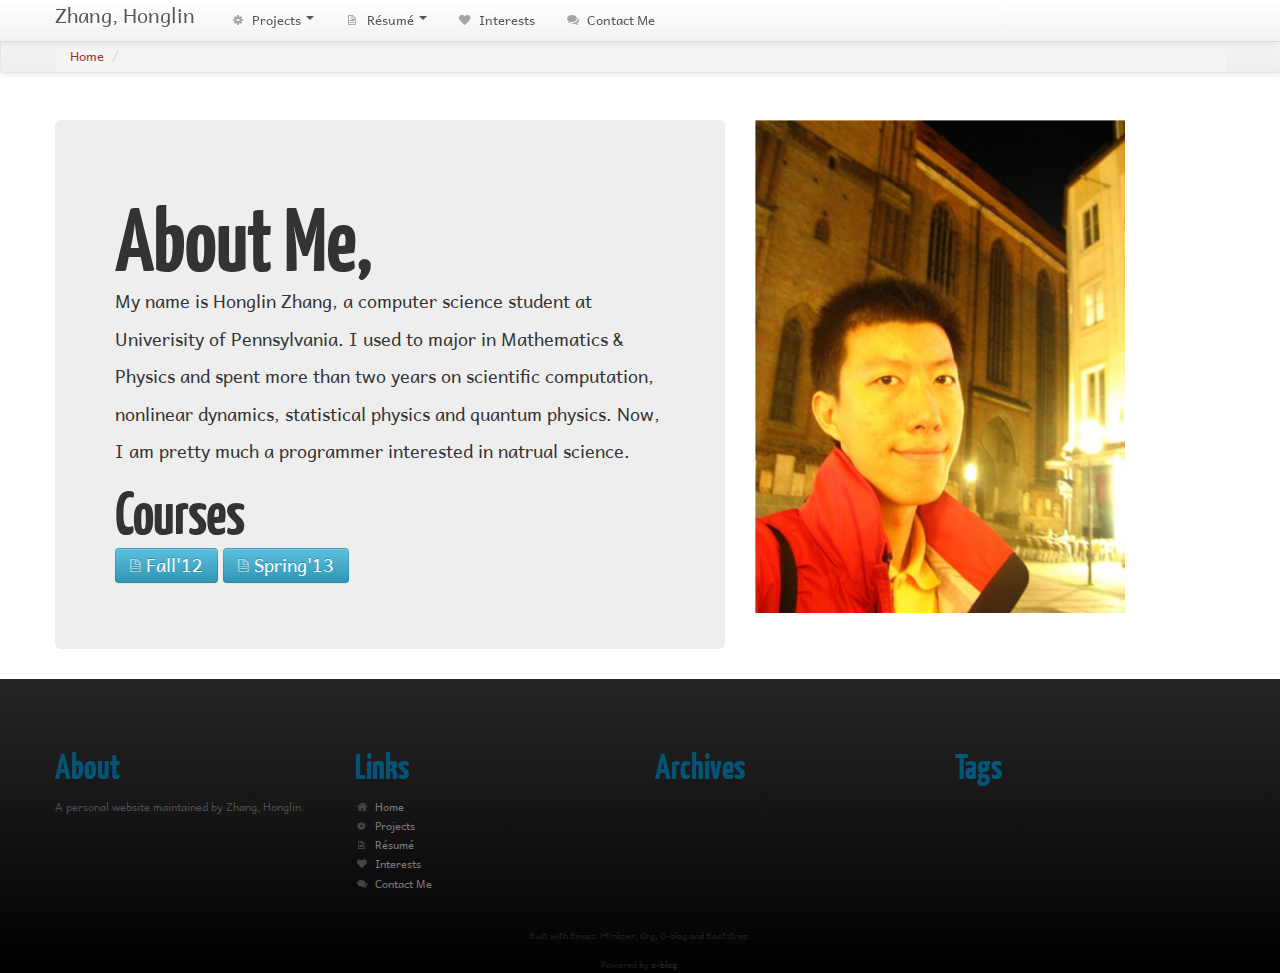
==== index.html @ b6c4f59a "initialization" ====
<!DOCTYPE html>
<html lang="en">
  <head>
    <meta charset="utf-8"/>
    <title>Zhang, Honglin</title>
    <link rel="stylesheet" type="text/less" href="./style/less/o-blog.less"/>
    <meta name="viewport" content="width=device-width, initial-scale=1.0"/>
    <meta name="generator" content="o-blog version 1.2"/>
    <script src="./style/js/less-1.3.0.min.js" type="text/javascript"></script>
    <script src="./style/js/jquery-1.7.1.min.js" type="text/javascript"></script>
    <script src="./style/bootstrap/js/bootstrap-modal.js" type="text/javascript"></script>
    <script src="./style/bootstrap/js/bootstrap-transition.js" type="text/javascript"></script>
    <script src="./style/bootstrap/js/bootstrap-dropdown.js" type="text/javascript"></script>
    <script src="./style/bootstrap/js/bootstrap-collapse.js" type="text/javascript"></script>
    <script src="./style/js/prettify.js" type="text/javascript"></script>
    <script src="./style/js/o-blog.linenumber.js" type="text/javascript"></script>
    <script src="./style/js/o-blog-fix.js" type="text/javascript"></script>
    
  </head>
  <body>

    <div class="navbar navbar-fixed-top">
      <div class="navbar-inner">
	<div class="container">
	  <a class="btn btn-navbar" data-toggle="collapse" data-target=".nav-collapse">
            <span class="icon-bar"></span>
            <span class="icon-bar"></span>
            <span class="icon-bar"></span>
          </a>
	  <a class="brand" href="./index.html">Zhang, Honglin</a>
	  <div class="nav-collapse collapse">
	    <ul>
<li><a href="projects.html"><i>icon-cog icon-white</i> Projects</a>
<ul>
<li><a href="projects.html#search_engine">Mini Search Engine</a>
</li>
<li><a href="projects.html#cpp_code_analyzer">C++ Code Analyzer</a>
</li>
<li><a href="projects.html#c_compiler">C Compiler</a>
</li>
<li><a href="projects.html#riemanncalc_package">RiemannCalc Package</a>
</li>
<li><a href="projects.html#atomspheric_simulation">Atomspheric Simulation</a>
</li>
<li><a href="projects.html#hammurabi">Hammurabi</a>
</li>
<li><a href="projects.html#eliza">Eliza</a>
</li>
<li><a href="projects.html#snake">Snake</a>
</li>
<li><a href="projects.html#library">Library</a>

</li>
</ul>

</li>
<li><a href="#"><i>icon-file icon-white</i> Résumé</a>
<ul>
<li><a href="./honglinz_resume.pdf">Download Résumé</a>

</li>
</ul>

</li>
<li><a href="interests.html"><i>icon-heart icon-white</i> Interests</a>

</li>
<li><a href="./contact_me.html"><i>icon-comments icon-white</i> Contact Me</a>
</li>
</ul>




	  </div>
	</div>
      </div>
    </div>
    <div class="subnav subnav-fixed visible-desktop">
      <div class="container">
	<ul class="breadcrumb">
  <li><a href="./index.html">Home</a> <span class="divider">/</span></li>
  
  </ul>

      </div>
    </div>
    <div id="page" class="container">

<article>
  <div class="article-content">
    <div class="row "><div class="span7 ">


<div class="hero-unit">





<h1 style="font-size: 500%;">About Me,</h1>

<p>
  My name is Honglin Zhang, a computer science student at Univerisity
  of Pennsylvania. I used to major in Mathematics &amp; Physics and spent
  more than two years on scientific computation, nonlinear dynamics,
  statistical physics and quantum physics. Now, I am pretty much a
  programmer interested in natrual science.
</p>


<h1>Courses</h1>

<div class="o-blog-source"><a class="btn btn-info" data-toggle="modal" data-target="#fall12" ><i class="icon-file icon-white"></i>&nbsp;Fall'12</a></div><div class="modal fade hide" id="fall12"><div class="modal-header"><a class="close" data-dismiss="modal">×</a><h3>Fall'12</h3></div><div class="modal-body"><pre>
CIT 591 Programming Languages &amp; Techniques I
CIT 592 Mathematical Foundations of Computer Science
CIT 593 Introduction to Computer Systems
</pre></div></div>

<div class="o-blog-source"><a class="btn btn-info" data-toggle="modal" data-target="#spring13" ><i class="icon-file icon-white"></i>&nbsp;Spring'13</a></div><div class="modal fade hide" id="spring13"><div class="modal-header"><a class="close" data-dismiss="modal">×</a><h3>Spring'13</h3></div><div class="modal-body"><pre>
CIS 511 Theory of Computation
CIS 555 Internet and Web Systems
CIT 594 Programming Languages &amp; Techniques II
</pre></div></div>



</div>



</div><div class="span4 ">


<p>
  <img src="./avatar.jpg"  alt="./avatar.jpg" />
</p>



</div></div>

  </div>
</article>
      </div>
      <div id="footer">
	<div class="container">
	  <div class="row">
	    <section class="span3">
	      <h1>About</h1>
	      <p>
 A personal website maintained by Zhang, Honglin.
</p>
	    </section>
	    <nav id="links" class="span3">
	      <h1>Links</h1>
	      <ul>
		<ul>
<li><a href="./index.html"><i>icon-home icon-white</i> Home</a>

</li>
<li><a href="projects.html"><i>icon-cog icon-white</i> Projects</a>

</li>
<li><a href="honglinz_resume.pdf"><i>icon-file icon-white</i> Résumé</a>

</li>
<li><a href="interests.html"><i>icon-heart icon-white</i> Interests</a>

</li>
<li><a href="./contact_me.html"><i>icon-comments icon-white</i> Contact Me</a>
</li>
</ul>



	      </ul>
	    </nav>
	    <nav id="archives" class="span3">
	      <h1><a href="./archives.html">Archives</a></h1>
	      <ul>
		
	      </ul>
	    </nav>
	    <nav class="tags span3">
	      <h1><a href="./tags/index.html">Tags</a></h1>
	      <ul>
  
</ul>

	    </nav>
	  </div>
	</div>
	<div class="copyright" style="text-align: center;">
	  <p>
 Built with Emacs, Htmlizer, Org, O-blog and Bootstrap.
</p>
	  <p>Powered by <a href="https://github.com/renard/o-blog">o-blog</a>.</p>
	</div>
      </div>
</body>
</html>
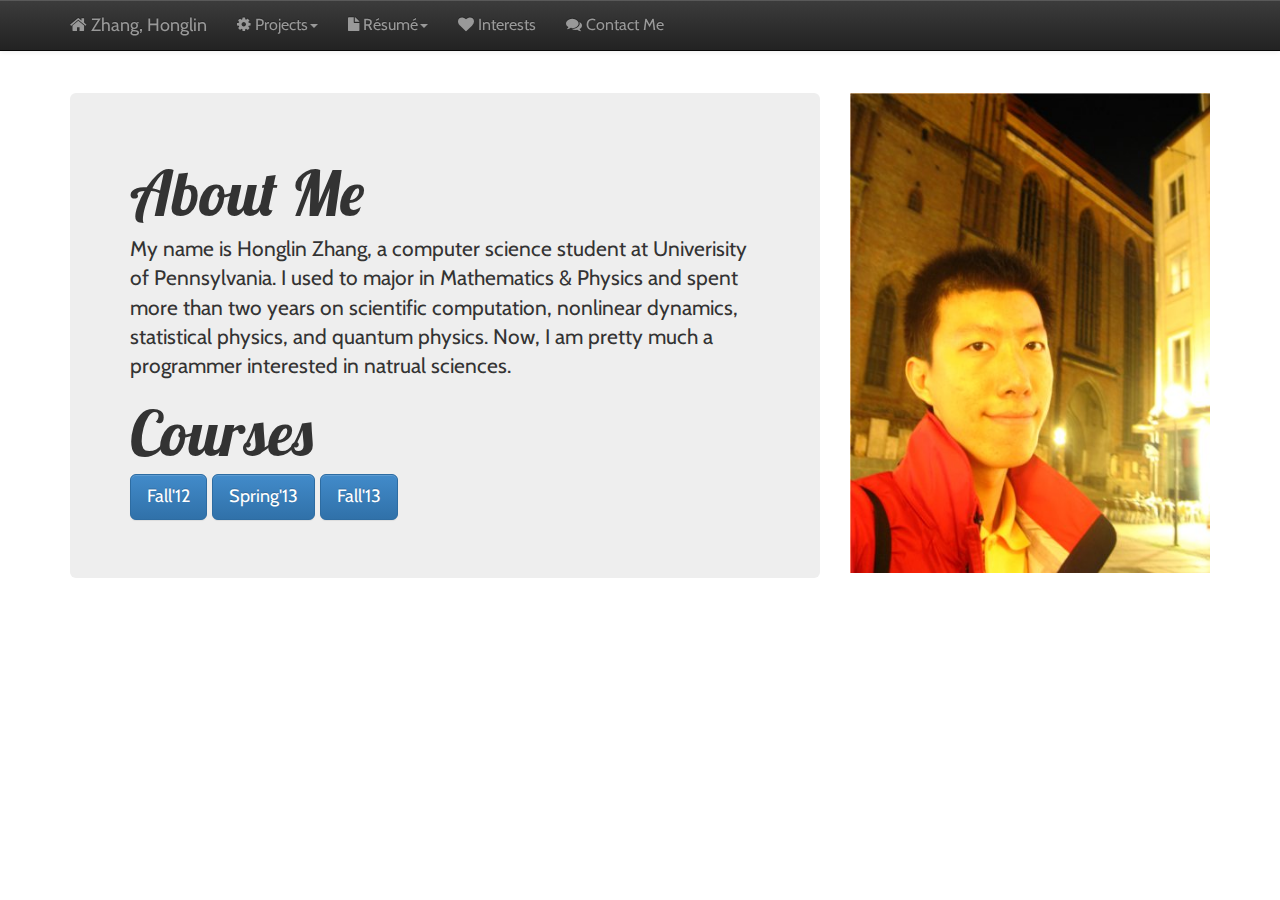
==== commit 4ce0bb6a: "upgrade to version 3.0" ====
--- a/index.html
+++ b/index.html
@@ -1,203 +1,158 @@
 <!DOCTYPE html>
 <html lang="en">
   <head>
-    <meta charset="utf-8"/>
+    <meta charset="utf-8">
+    <meta name="viewport" content="width=device-width, initial-scale=1.0">
+    <meta name="description" content="">
+    <meta name="author" content="">
     <title>Zhang, Honglin</title>
-    <link rel="stylesheet" type="text/less" href="./style/less/o-blog.less"/>
-    <meta name="viewport" content="width=device-width, initial-scale=1.0"/>
-    <meta name="generator" content="o-blog version 1.2"/>
-    <script src="./style/js/less-1.3.0.min.js" type="text/javascript"></script>
-    <script src="./style/js/jquery-1.7.1.min.js" type="text/javascript"></script>
-    <script src="./style/bootstrap/js/bootstrap-modal.js" type="text/javascript"></script>
-    <script src="./style/bootstrap/js/bootstrap-transition.js" type="text/javascript"></script>
-    <script src="./style/bootstrap/js/bootstrap-dropdown.js" type="text/javascript"></script>
-    <script src="./style/bootstrap/js/bootstrap-collapse.js" type="text/javascript"></script>
-    <script src="./style/js/prettify.js" type="text/javascript"></script>
-    <script src="./style/js/o-blog.linenumber.js" type="text/javascript"></script>
-    <script src="./style/js/o-blog-fix.js" type="text/javascript"></script>
-    
+
+    <!-- Bootstrap core CSS -->
+    <link href="packages/bootstrap/css/bootstrap.min.css" rel="stylesheet">
+    <!-- Bootstrap theme -->
+    <link href="packages/bootstrap/css/bootstrap-theme.min.css" rel="stylesheet">
+    <!-- Font Awesome CSS -->
+    <link href="packages/font-awesome/css/font-awesome.min.css" rel="stylesheet">
+    <!-- Syntax highlighting from google-code-prettify project -->
+    <link href="packages/prettify/prettify.css" rel="stylesheet"/> 
+    <!-- Custom styles for this template -->
+    <link href="assets/css/starter-template.css" rel="stylesheet">
+    <!-- HTML5 shim and Respond.js IE8 support of HTML5 elements and media queries -->
+    <!--[if lt IE 9]>
+      <script src="assets/js/html5shiv.js"></script>
+      <script src="assets/js/respond.min.js"></script>
+    <![endif]-->
   </head>
+
   <body>
 
-    <div class="navbar navbar-fixed-top">
-      <div class="navbar-inner">
-	<div class="container">
-	  <a class="btn btn-navbar" data-toggle="collapse" data-target=".nav-collapse">
+    <!-- navigation bar starts -->
+    <div class="navbar navbar-inverse navbar-fixed-top">
+      <div class="container">
+        <div class="navbar-header">
+          <button type="button" class="navbar-toggle" data-toggle="collapse" data-target=".navbar-collapse">
             <span class="icon-bar"></span>
             <span class="icon-bar"></span>
             <span class="icon-bar"></span>
-          </a>
-	  <a class="brand" href="./index.html">Zhang, Honglin</a>
-	  <div class="nav-collapse collapse">
-	    <ul>
-<li><a href="projects.html"><i>icon-cog icon-white</i> Projects</a>
-<ul>
-<li><a href="projects.html#search_engine">Mini Search Engine</a>
-</li>
-<li><a href="projects.html#cpp_code_analyzer">C++ Code Analyzer</a>
-</li>
-<li><a href="projects.html#c_compiler">C Compiler</a>
-</li>
-<li><a href="projects.html#riemanncalc_package">RiemannCalc Package</a>
-</li>
-<li><a href="projects.html#atomspheric_simulation">Atomspheric Simulation</a>
-</li>
-<li><a href="projects.html#hammurabi">Hammurabi</a>
-</li>
-<li><a href="projects.html#eliza">Eliza</a>
-</li>
-<li><a href="projects.html#snake">Snake</a>
-</li>
-<li><a href="projects.html#library">Library</a>
-
-</li>
-</ul>
-
-</li>
-<li><a href="#"><i>icon-file icon-white</i> Résumé</a>
-<ul>
-<li><a href="./honglinz_resume.pdf">Download Résumé</a>
-
-</li>
-</ul>
-
-</li>
-<li><a href="interests.html"><i>icon-heart icon-white</i> Interests</a>
-
-</li>
-<li><a href="./contact_me.html"><i>icon-comments icon-white</i> Contact Me</a>
-</li>
-</ul>
-
-
-
-
-	  </div>
-	</div>
+          </button>
+          <a class="navbar-brand" href="index.html"><i class="icon-home"></i> Zhang, Honglin</a>
+        </div>
+        <div class="collapse navbar-collapse">
+          <ul class="nav navbar-nav">
+            <li class="dropdown">
+              <a href="projects.html" class="dropdown-toggle" data-toggle="dropdown"><i class="icon-cog"></i> Projects<b class="caret"></b></a>
+              <ul class="dropdown-menu">
+                <li><a href="projects.html#distributed_search_engine">Distributed Search Engine</a></li>
+                <li><a href="projects.html#cpp_code_analyzer">C++ Code Analyzer</a></li>
+                <li><a href="projects.html#c_compiler">C Compiler</a></li>
+                <li><a href="projects.html#eliza">Eliza</a></li>
+                <li><a href="projects.html#snake">Snake</a></li>
+                <li><a href="projects.html#riemanncalc_package">RiemannCalc Package</a></li>
+                <li><a href="projects.html#atmospheric_simulation">Atomspheric Simulation</a></li>
+              </ul>
+            </li>
+            <li class="dropdown">
+              <a href="#" class="dropdown-toggle" data-toggle="dropdown"><i class="icon-file"></i> Résumé<b class="caret"></b></a>
+              <ul class="dropdown-menu">
+                <li><a href="honglinz_resume.pdf">Download Résumé</a></li>
+              </ul>
+            </li>
+            <li><a href="interests.html"><i class="icon-heart"></i> Interests</a></li>
+            <li><a href="contact_me.html"><i class="icon-comments"></i> Contact Me</a></li>
+          </ul>
+        </div><!--/.nav-collapse -->
       </div>
     </div>
-    <div class="subnav subnav-fixed visible-desktop">
-      <div class="container">
-	<ul class="breadcrumb">
-  <li><a href="./index.html">Home</a> <span class="divider">/</span></li>
-  
-  </ul>
+    <!-- navigation bar ends -->
 
+    <div class="container">
+      <br/>
+      <div class="row">
+        <div class="col-xs-12 col-sm-6 col-md-8">
+          <div class="jumbotron">
+            <h1>About Me</h1>
+            <p>
+My name is Honglin Zhang, a computer science student at Univerisity of Pennsylvania. I used to major in Mathematics & Physics and spent more than two years on scientific computation, nonlinear dynamics, statistical physics, and quantum physics. Now, I am pretty much a programmer interested in natrual sciences.
+            </p>
+            <!-- Button trigger modal -->
+            <h1>Courses</h1>
+            <p>
+              <a data-toggle="modal" href="#fall12" class="btn btn-lg btn-primary">Fall'12</a>
+              <a data-toggle="modal" href="#spring13" class="btn btn-lg btn-primary">Spring'13</a>
+              <a data-toggle="modal" href="#fall13" class="btn btn-lg btn-primary">Fall'13</a>
+            </p>
+          </div>
+        </div>
+        <div class="col-xs-6 col-sm-6 col-md-4">
+          <p>
+            <img src="assets/img/avatar.jpg" width="100%" alt="avatar.jpg" />
+          </p>
+        </div>
       </div>
-    </div>
-    <div id="page" class="container">
 
-<article>
-  <div class="article-content">
-    <div class="row "><div class="span7 ">
+    </div><!-- /.container -->
 
-
-<div class="hero-unit">
-
-
-
-
-
-<h1 style="font-size: 500%;">About Me,</h1>
-
-<p>
-  My name is Honglin Zhang, a computer science student at Univerisity
-  of Pennsylvania. I used to major in Mathematics &amp; Physics and spent
-  more than two years on scientific computation, nonlinear dynamics,
-  statistical physics and quantum physics. Now, I am pretty much a
-  programmer interested in natrual science.
-</p>
-
-
-<h1>Courses</h1>
-
-<div class="o-blog-source"><a class="btn btn-info" data-toggle="modal" data-target="#fall12" ><i class="icon-file icon-white"></i>&nbsp;Fall'12</a></div><div class="modal fade hide" id="fall12"><div class="modal-header"><a class="close" data-dismiss="modal">×</a><h3>Fall'12</h3></div><div class="modal-body"><pre>
+    <!-- Modal -->
+    <div class="modal fade" id="fall12" role="dialog" aria-labelledby="myModalLabel" aria-hidden="true">
+      <div class="modal-dialog">
+        <div class="modal-content">
+          <div class="modal-header">
+            <button type="button" class="close" data-dismiss="modal" aria-hidden="true">&times;</button>
+            <h1 class="modal-title">Fall'12</h1>
+          </div>
+          <div class="modal-body">
+            <pre>
 CIT 591 Programming Languages &amp; Techniques I
 CIT 592 Mathematical Foundations of Computer Science
 CIT 593 Introduction to Computer Systems
-</pre></div></div>
+            </pre>
+          </div>
+        </div><!-- /.modal-content -->
+      </div><!-- /.modal-dialog -->
+    </div><!-- /.modal -->
 
-<div class="o-blog-source"><a class="btn btn-info" data-toggle="modal" data-target="#spring13" ><i class="icon-file icon-white"></i>&nbsp;Spring'13</a></div><div class="modal fade hide" id="spring13"><div class="modal-header"><a class="close" data-dismiss="modal">×</a><h3>Spring'13</h3></div><div class="modal-body"><pre>
+    <div class="modal fade" id="spring13" tabindex="-1" role="dialog" aria-labelledby="myModalLabel" aria-hidden="true">
+      <div class="modal-dialog">
+        <div class="modal-content">
+          <div class="modal-header">
+            <button type="button" class="close" data-dismiss="modal" aria-hidden="true">&times;</button>
+            <h1 class="modal-title">Spring'13</h1>
+          </div>
+          <div class="modal-body">
+            <pre>
 CIS 511 Theory of Computation
 CIS 555 Internet and Web Systems
 CIT 594 Programming Languages &amp; Techniques II
-</pre></div></div>
+            </pre>
+          </div>
+        </div><!-- /.modal-content -->
+      </div><!-- /.modal-dialog -->
+    </div><!-- /.modal -->
 
-
-
-</div>
-
-
-
-</div><div class="span4 ">
-
-
-<p>
-  <img src="./avatar.jpg"  alt="./avatar.jpg" />
-</p>
-
-
-
-</div></div>
-
-  </div>
-</article>
-      </div>
-      <div id="footer">
-	<div class="container">
-	  <div class="row">
-	    <section class="span3">
-	      <h1>About</h1>
-	      <p>
- A personal website maintained by Zhang, Honglin.
-</p>
-	    </section>
-	    <nav id="links" class="span3">
-	      <h1>Links</h1>
-	      <ul>
-		<ul>
-<li><a href="./index.html"><i>icon-home icon-white</i> Home</a>
-
-</li>
-<li><a href="projects.html"><i>icon-cog icon-white</i> Projects</a>
-
-</li>
-<li><a href="honglinz_resume.pdf"><i>icon-file icon-white</i> Résumé</a>
-
-</li>
-<li><a href="interests.html"><i>icon-heart icon-white</i> Interests</a>
-
-</li>
-<li><a href="./contact_me.html"><i>icon-comments icon-white</i> Contact Me</a>
-</li>
-</ul>
-
-
-
-	      </ul>
-	    </nav>
-	    <nav id="archives" class="span3">
-	      <h1><a href="./archives.html">Archives</a></h1>
-	      <ul>
-		
-	      </ul>
-	    </nav>
-	    <nav class="tags span3">
-	      <h1><a href="./tags/index.html">Tags</a></h1>
-	      <ul>
-  
-</ul>
-
-	    </nav>
-	  </div>
-	</div>
-	<div class="copyright" style="text-align: center;">
-	  <p>
- Built with Emacs, Htmlizer, Org, O-blog and Bootstrap.
-</p>
-	  <p>Powered by <a href="https://github.com/renard/o-blog">o-blog</a>.</p>
-	</div>
-      </div>
-</body>
+    <div class="modal fade" id="fall13" tabindex="-1" role="dialog" aria-labelledby="myModalLabel" aria-hidden="true">
+      <div class="modal-dialog">
+        <div class="modal-content">
+          <div class="modal-header">
+            <button type="button" class="close" data-dismiss="modal" aria-hidden="true">&times;</button>
+            <h1 class="modal-title">Fall'13</h1>
+          </div>
+          <div class="modal-body">
+            <pre>
+CIS 520 Machine Learning
+CIS 550 Databases & Information Systems
+CIS 552 Advanced Programming
+            </pre>
+          </div>
+        </div><!-- /.modal-content -->
+      </div><!-- /.modal-dialog -->
+    </div><!-- /.modal -->
+    
+    <!-- Bootstrap core JavaScript
+    ================================================== -->
+    <!-- Placed at the end of the document so the pages load faster -->
+    <script src="assets/js/jquery.min.js"></script>
+    <script src="packages/bootstrap/js/bootstrap.min.js"></script>
+    <script src="packages/prettify/prettify.js"></script>
+    <script>prettyPrint();</script>
+  </body>
 </html>
-
--- a/packages/prettify/prettify.css
+++ b/packages/prettify/prettify.css
@@ -0,0 +1 @@
+.pln{color:#000}@media screen{.str{color:#080}.kwd{color:#008}.com{color:#800}.typ{color:#606}.lit{color:#066}.pun,.opn,.clo{color:#660}.tag{color:#008}.atn{color:#606}.atv{color:#080}.dec,.var{color:#606}.fun{color:red}}@media print,projection{.str{color:#060}.kwd{color:#006;font-weight:bold}.com{color:#600;font-style:italic}.typ{color:#404;font-weight:bold}.lit{color:#044}.pun,.opn,.clo{color:#440}.tag{color:#006;font-weight:bold}.atn{color:#404}.atv{color:#060}}pre.prettyprint{padding:2px;border:1px solid #888}ol.linenums{margin-top:0;margin-bottom:0}li.L0,li.L1,li.L2,li.L3,li.L5,li.L6,li.L7,li.L8{list-style-type:none}li.L1,li.L3,li.L5,li.L7,li.L9{background:#eee}--- a/assets/css/starter-template.css
+++ b/assets/css/starter-template.css
@@ -0,0 +1,24 @@
+@import url(http://fonts.googleapis.com/css?family=Cabin);
+@import url(http://fonts.googleapis.com/css?family=Lobster);
+
+body {
+    padding-top: 70px;
+    padding-bottom: 30px;
+    font-size: medium;
+    font-family: 'Cabin', sans-serif;
+}
+
+h1, h2, h3, h4, h5, h6 {
+    font-family: 'Lobster', cursive;
+}
+
+div.navbar div.container {
+    font-size: medium;
+}
+
+pre {
+    color: white;
+    background: #2e3436;
+    font-weight: #eeeeec;
+    font-size: small;
+}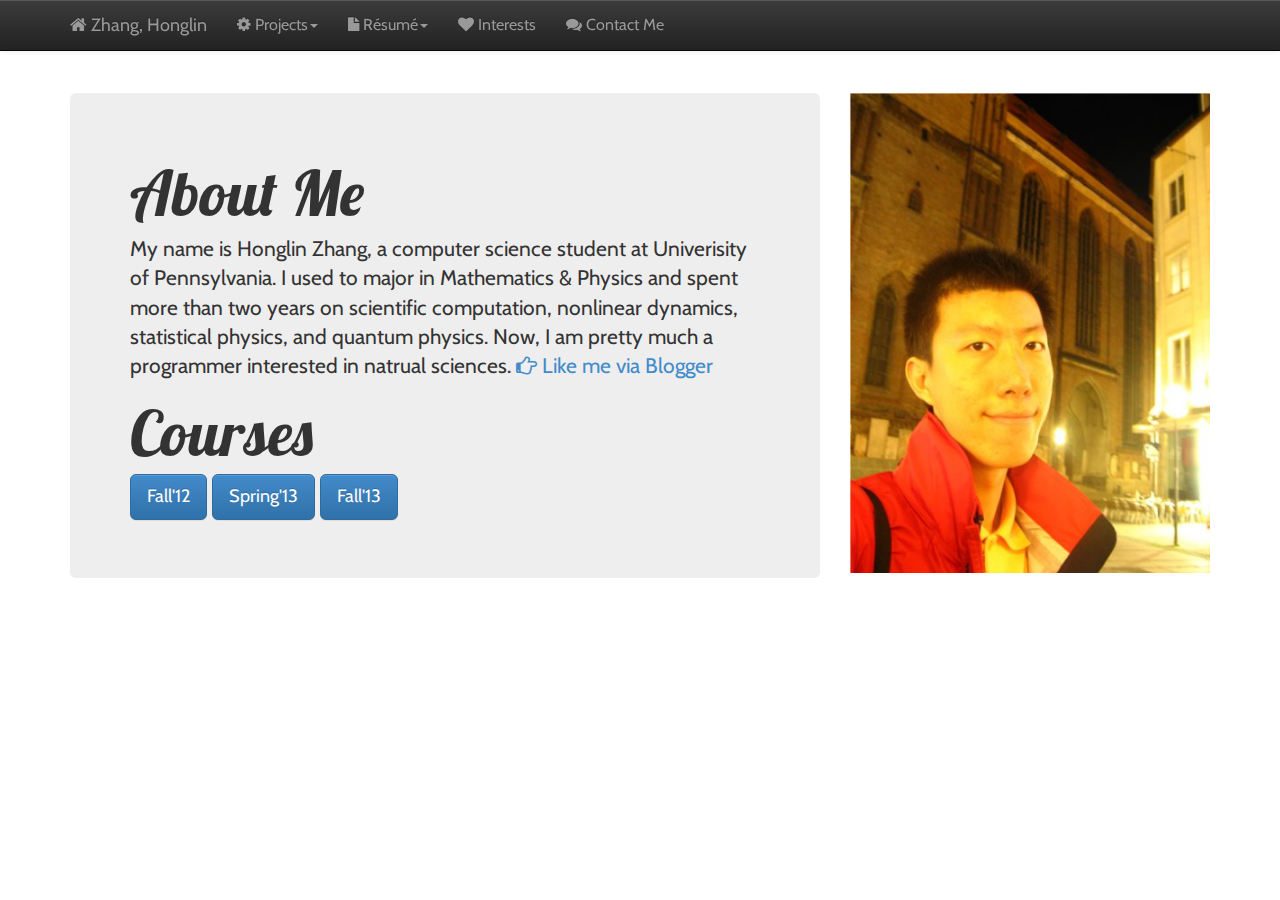
==== commit 3f1937c3: "added personal blog" ====
--- a/index.html
+++ b/index.html
@@ -72,7 +72,7 @@
           <div class="jumbotron">
             <h1>About Me</h1>
             <p>
-My name is Honglin Zhang, a computer science student at Univerisity of Pennsylvania. I used to major in Mathematics & Physics and spent more than two years on scientific computation, nonlinear dynamics, statistical physics, and quantum physics. Now, I am pretty much a programmer interested in natrual sciences.
+My name is Honglin Zhang, a computer science student at Univerisity of Pennsylvania. I used to major in Mathematics & Physics and spent more than two years on scientific computation, nonlinear dynamics, statistical physics, and quantum physics. Now, I am pretty much a programmer interested in natrual sciences. <a href="http://realm-of-phi-mu-lambda.blogspot.com/"><i class="icon-hand-right"></i> Like me via Blogger</a>
             </p>
             <!-- Button trigger modal -->
             <h1>Courses</h1>
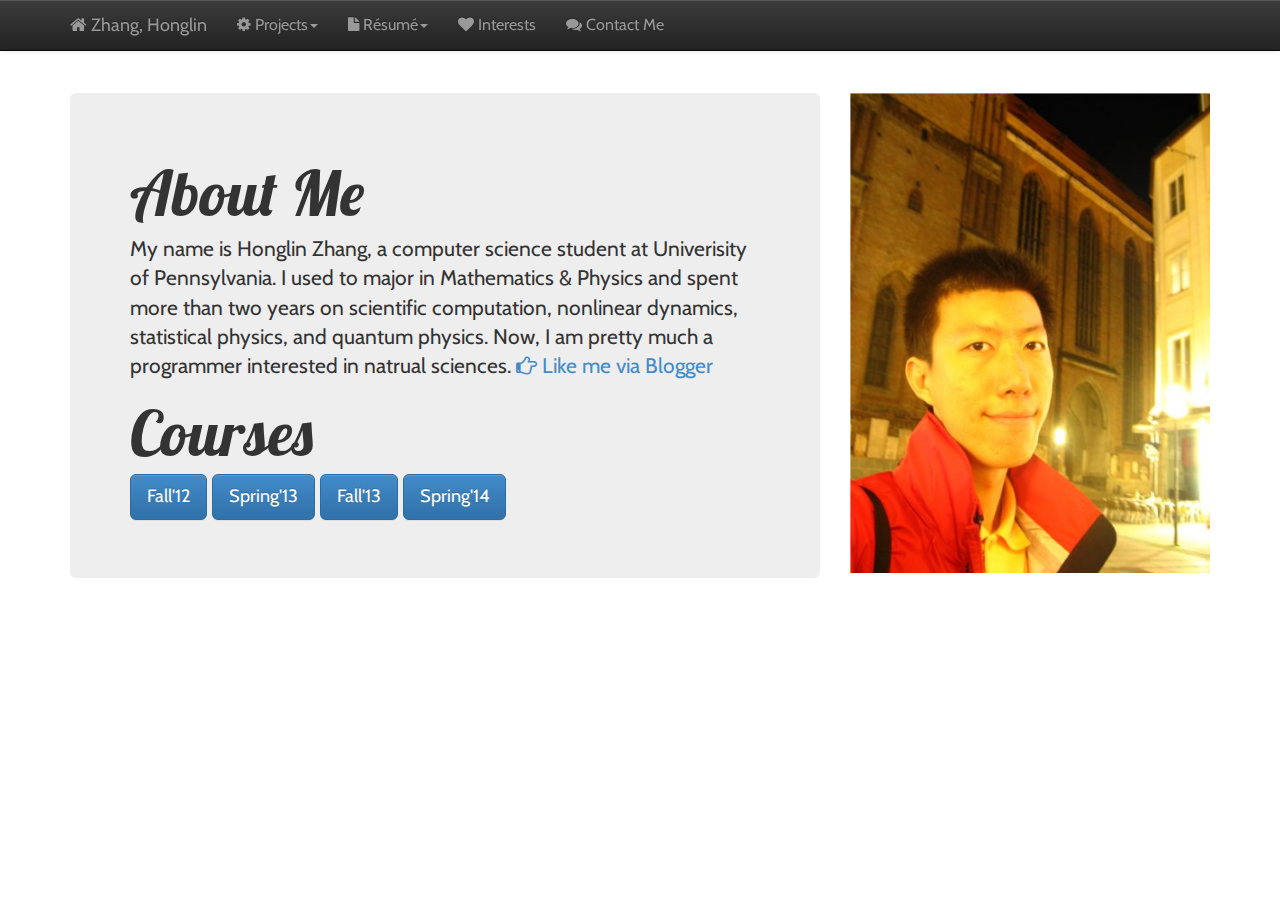
==== commit 3a60db4f: "added cis 630" ====
--- a/index.html
+++ b/index.html
@@ -80,6 +80,7 @@
               <a data-toggle="modal" href="#fall12" class="btn btn-lg btn-primary">Fall'12</a>
               <a data-toggle="modal" href="#spring13" class="btn btn-lg btn-primary">Spring'13</a>
               <a data-toggle="modal" href="#fall13" class="btn btn-lg btn-primary">Fall'13</a>
+              <a data-toggle="modal" href="#spring14" class="btn btn-lg btn-primary">Spring'14</a>
             </p>
           </div>
         </div>
@@ -146,7 +147,23 @@
         </div><!-- /.modal-content -->
       </div><!-- /.modal-dialog -->
     </div><!-- /.modal -->
-    
+
+    <div class="modal fade" id="spring14" tabindex="-1" role="dialog" aria-labelledby="myModalLabel" aria-hidden="true">
+      <div class="modal-dialog">
+        <div class="modal-content">
+          <div class="modal-header">
+            <button type="button" class="close" data-dismiss="modal" aria-hidden="true">&times;</button>
+            <h1 class="modal-title">Spring'14</h1>
+          </div>
+          <div class="modal-body">
+            <pre>
+CIS 630 Seminar in Natural Language Processing
+            </pre>
+          </div>
+        </div><!-- /.modal-content -->
+      </div><!-- /.modal-dialog -->
+    </div><!-- /.modal -->
+
     <!-- Bootstrap core JavaScript
     ================================================== -->
     <!-- Placed at the end of the document so the pages load faster -->
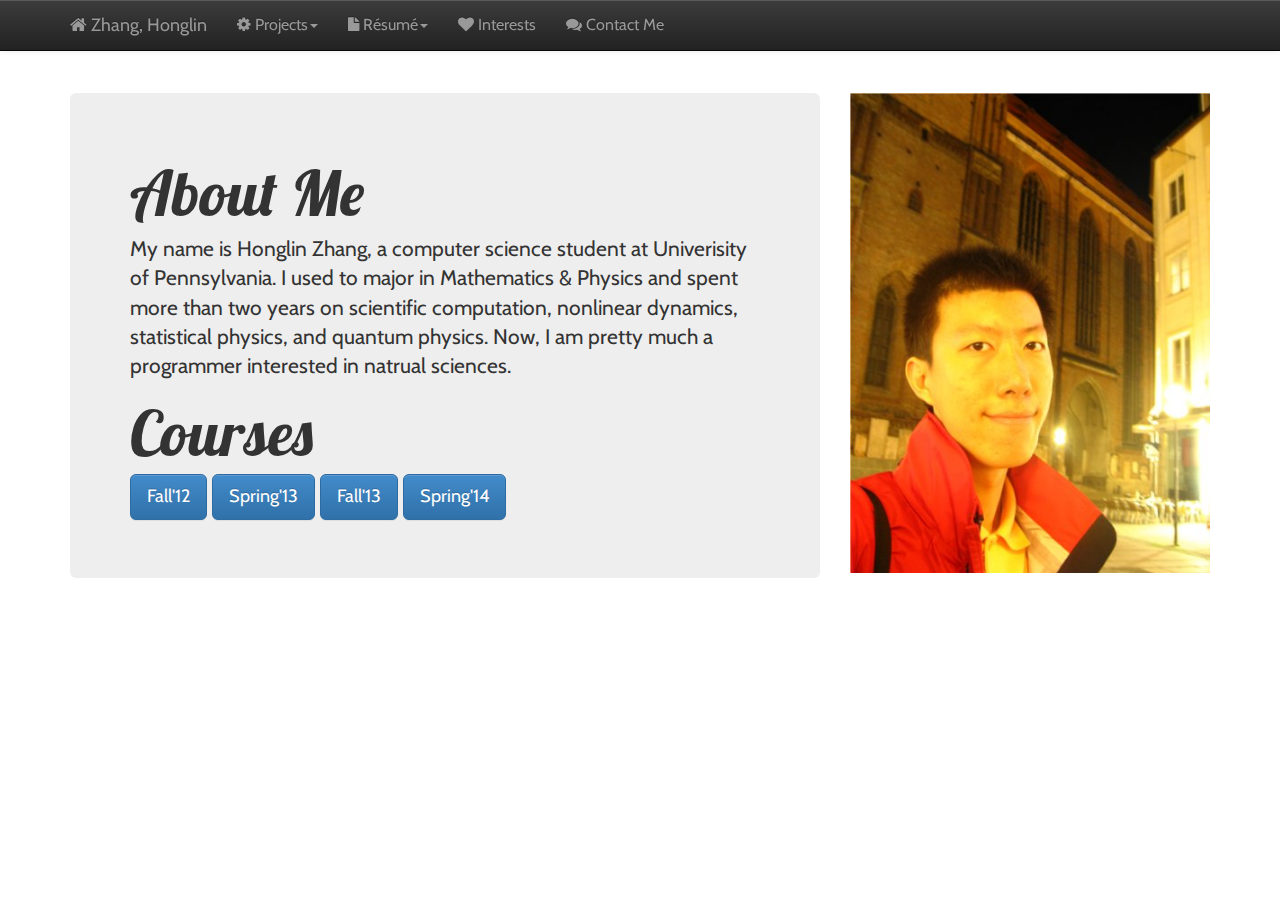
==== commit d375b24c: "update & remove google blogger" ====
--- a/index.html
+++ b/index.html
@@ -72,7 +72,7 @@
           <div class="jumbotron">
             <h1>About Me</h1>
             <p>
-My name is Honglin Zhang, a computer science student at Univerisity of Pennsylvania. I used to major in Mathematics & Physics and spent more than two years on scientific computation, nonlinear dynamics, statistical physics, and quantum physics. Now, I am pretty much a programmer interested in natrual sciences. <a href="http://realm-of-phi-mu-lambda.blogspot.com/"><i class="icon-hand-right"></i> Like me via Blogger</a>
+My name is Honglin Zhang, a computer science student at Univerisity of Pennsylvania. I used to major in Mathematics & Physics and spent more than two years on scientific computation, nonlinear dynamics, statistical physics, and quantum physics. Now, I am pretty much a programmer interested in natrual sciences.
             </p>
             <!-- Button trigger modal -->
             <h1>Courses</h1>
@@ -157,7 +157,7 @@
           </div>
           <div class="modal-body">
             <pre>
-CIS 630 Seminar in Natural Language Processing
+STAT 928 Statistical Learning Theory and Sequential Prediction
             </pre>
           </div>
         </div><!-- /.modal-content -->
